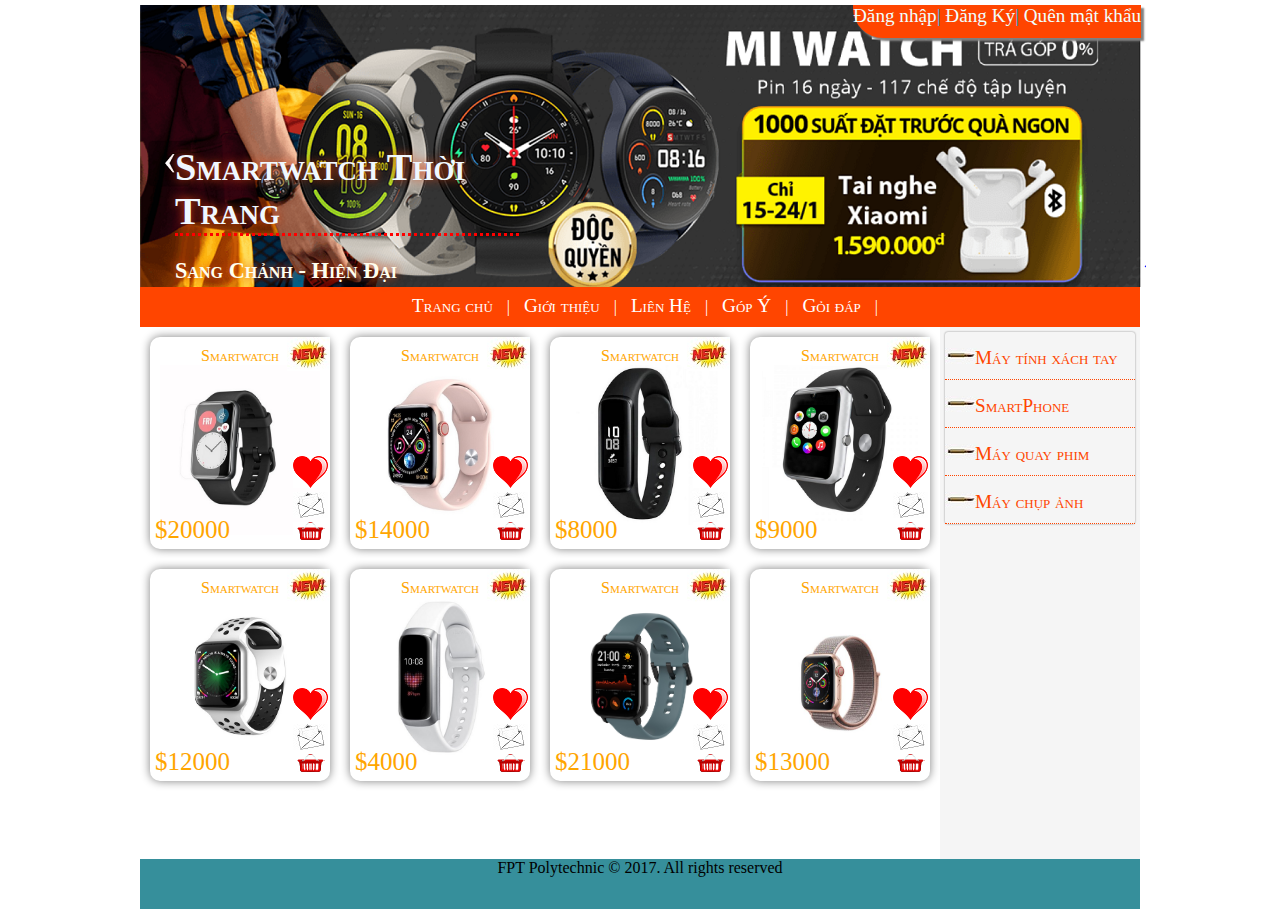
==== index.html @ dc7fd1c8 "Initial commit" ====
<!DOCTYPE html>
<html lang="en">

<head>
    <meta charset="UTF-8">
    <meta name="viewport" content="width=device-width, initial-scale=1.0">
    <title>FPT Polytechnic</title>
    <link href="css/trang-chinh.css" rel="stylesheet">
    <link href="css/hinh.css" rel="stylesheet">
    <link href="css/xo-xuong.css" rel="stylesheet">
    <link href="css/menu.css" rel="stylesheet">
    <link href="css/Lab10.css" rel="stylesheet">
    <link href="css/lab11.css" rel="stylesheet">
    <link href="css/lab11.2.css" rel="stylesheet">
    
</head>
<div id="page">

    <body>
        <div class="container">
            <header>
                <div class="top-right">
                    <a href="dang-nhap..html">Đăng nhập</a>|
                    <a href="Dang-ky..html">Đăng Ký</a>|
                    <a href="Lab10.2.html">Quên mật khẩu</a>
                </div>

                <div class="company-infor">
                    <h1>Smartwatch Thời Trang</h1>
                    <h3>Sang Chảnh - Hiện Đại</h3>
                </div>
                
            </header>
            
            <nav class="menu">
                <ul>
                    <li><a href="index.html">Trang chủ</a></li> |
                    <li><a href="Them-thong-tin.html">Giới thiệu</a>
                        <ul>
                            <li><a href="lab12.html">Sản Phẩm Mới</a></li>
                            <li><a href="lab12.2.html">Sản Phẩm Hot</a></li>
                        </ul>
                    </li> |
                    <li><a href="#">Liên Hệ</a>
                        <ul>
                            
                            <li><a href="Lab10.1.html">Khuyến mại</a></li>
                            <li><a href="Lab10.2.html">Bảo hành</a></li>
                        </ul>
                    </li> |
                    <li><a href="#">Góp Ý</a></li> |
                    <li> <a href="#">Gỏi đáp</a> </li> |
                </ul>
            </nav>
            
            
                <section>
                   
                    <div class="ee">
                        <div class="acc">
                            <div class="name"> Smartwatch</div>
                            
                            <a href="dentail.html"><img class="image" src="img/Smartwatch.jpg" width="160px" height="170px"></a>
                            <div class="price">$20000</div>
                            <div class="icons">
                                <img src="img/heart.jpg" />
                                <img src="img/letter.jpg" />
                                <img src="img/shopping-basket-icon-TEASER.png" />
                            </div>
                            <img class="new-icon" src="img/image.jpg"  />
                        </div>
                    </div>
                    <div class="ee">
                        <div class="acc">
                            <div class="name"> Smartwatch</div>
                            <img class="image" src="img/vvvvvvv.jpg" />
                            <div class="price">$14000</div>
                            <div class="icons">
                                <img src="img/heart.jpg" />
                                <img src="img/letter.jpg" />
                                <img src="img/shopping-basket-icon-TEASER.png" />
                            </div>
                            <img class="new-icon" src="img/image.jpg"  />
                        </div>
                    </div>
                    <div class="ee">
                        <div class="acc">
                            <div class="name"> Smartwatch</div>
                            <img class="image" src="img/zzzzzzzzz.jpg" />
                            <div class="price">$8000</div>
                            <div class="icons">
                                <img src="img/heart.jpg" />
                                <img src="img/letter.jpg" />
                                <img src="img/shopping-basket-icon-TEASER.png" />
                            </div>
                            <img class="new-icon" src="img/image.jpg"  />
                        </div>
                    </div>
                    <aside>
                        <ul class="vmenu">
                            <li><a href="#">Máy tính xách tay</a></li>
                            <li><a href="#">SmartPhone</a></li>
                            <li><a href="#">Máy quay phim</a></li>
                            <li><a href="#">Máy chụp ảnh</a></li>
                          </ul>
                          </ul>
                    </aside>
                    <div class="ee">
                        <div class="acc">
                            <div class="name"> Smartwatch</div>
                            <img class="image" src="img/uuuuuuuu.png" />
                            <div class="price">$9000</div>
                            <div class="icons">
                                <img src="img/heart.jpg" />
                                <img src="img/letter.jpg" />
                                <img src="img/shopping-basket-icon-TEASER.png" />
                            </div>
                            <img class="new-icon" src="img/image.jpg"  />
                        </div>
                    </div>
                    <div class="ee">
                        <div class="acc">
                            <div class="name"> Smartwatch</div>
                            <img class="image" src="img/tttttttttt.jpg" />
                            <div class="price">$12000</div>
                            <div class="icons">
                                <img src="img/heart.jpg" />
                                <img src="img/letter.jpg" />
                                <img src="img/shopping-basket-icon-TEASER.png" />
                            </div>
                            <img class="new-icon" src="img/image.jpg"  />
                        </div>
                    </div>
                    <div class="ee">
                        <div class="acc">
                            <div class="name"> Smartwatch</div>
                            <img class="image" src="img/eeeeeê.jpg" />
                            <div class="price">$4000</div>
                            <div class="icons">
                                <img src="img/heart.jpg" />
                                <img src="img/letter.jpg" />
                                <img src="img/shopping-basket-icon-TEASER.png" />
                            </div>
                            <img class="new-icon" src="img/image.jpg"  />
                        </div>
                    </div>
                    <div class="ee">
                        <div class="acc">
                            <div class="name"> Smartwatch</div>
                            <img class="image" src="img/ppppppppppppp.jpg" />
                            <div class="price">$21000</div>
                            <div class="icons">
                                <img src="img/heart.jpg" />
                                <img src="img/letter.jpg" />
                                <img src="img/shopping-basket-icon-TEASER.png" />
                            </div>
                            <img class="new-icon" src="img/image.jpg"  />
                        </div>
                    </div>
                    <div class="ee">
                        <div class="acc">
                            <div class="name"> Smartwatch</div>
                            <img class="image" src="img/ooooooooo.jpg" />
                            <div class="price">$13000</div>
                            <div class="icons">
                                <img src="img/heart.jpg" />
                                <img src="img/letter.jpg" />
                                <img src="img/shopping-basket-icon-TEASER.png" />
                            </div>
                            <img class="new-icon" src="img/image.jpg"  />
                        </div>
                    </div>
                    
                </section>
                
            </main>
            
                       
            
                <footer>
                    <P> FPT Polytechnic © 2017. All rights reserved</P>
                </footer>
                <script src="https://uhchat.net/code.php?f=b1b692"></script>
    </body>
</div>
</div>

</html>
---- css/trang-chinh.css ----
body{
    margin: 0;
    padding: 0;
}
#ee{
    text-align: center;
}
header{
    height: 300px;
    background-color: rgb(37, 172, 97);
}
.container>nav{
     line-height:40px; 
     background-color:orangered; 
     color:white;  
    text-align:center; 
    font-variant:small-caps; 
} 
.container>nav a:hover{
    color: yellowgreen;
}
article{
    float: left;
    min-height:250px ;
    width: 63%;
    background-color:white;
    padding-left: 1%;
    font-family: Verdana, Geneva, Tahoma, sans-serif;
}
.container > nav > {
    color:white; 
     text-decoration:none; 
      margin:0 10px; 
}
aside{
    float: right;
    font-variant: small-caps;
    font-size: larger;
    width: 20%;
    min-height: 532px;
    background-color:whitesmoke;
    
}
footer{
    clear: both;
    height: 50px;
    background-color: rgb(54, 143, 155);
    text-align: center;
}
iframe[name=page]{
    width: 100%;
    min-width: 400px;
}
#page{
    width: 1000px;
    margin: 0 auto;
}
.detail{
    width: 100%;
}
.detail-img {
width: 10%;
float:left;

}
.detail-content {
    width: 60%;
    float:right;
    }
---- css/hinh.css ----
.ee {
    widows: 25% ;
    float:left ;
} 

.acc{
    border-radius:10px;
    box-shadow: 0 0 10px gray;
    margin: 10px;
    padding: 10px;
    text-align: center;
    position: relative;
} 
.acc>.name{
    font-variant: small-caps;
    color: orange;
}
.acc>.image{
    max-width:98% ;
    height:160px;
    margin-bottom:10px;
}
.acc>.price{
    position: absolute;
    left: 5px;
    bottom: 5px;
    font-family: Impact;
    font-size: 25px;
    color: orange;
}
.acc>.icons{
    position: absolute;
    right: 30px;
    bottom: 5px;
    width: 7px;
}
.acc>.new-icon{
   
    position: absolute;
    top: 0px;
    right: 0px;
    float:right ;
}
---- css/xo-xuong.css ----
.menu>ul>li{
    display:inline-block ;
    position:relative ;
}
.menu>ul>li>a{
    display:block ;
}
.menu ul ul{
    position:absolute ;
    display:none ;
    padding:0px;
    margin:6px;
    list-style:none ;
    border-radius:3px;
    width:150px;
    background-color:white ;
    box-shadow:0 0 1px gray


}
.menu ul ul a{
    display:block ;
    line-height:30px;
    color:orangered ;
    text-decoration:none ;
    font-variant:small-caps ;
    font-size:larger ;
    padding:0 10px;
} 
.menu>ul{
    padding:0px;
    margin:0px;
    list-style:none;
    border-radius:3px;
    background-color:orangered ;
    text-align:center ;
}
.menu>ul>li>a{
    text-decoration:none ;
    font-variant:small-caps ;
    font-size:larger ;
    color:white ;
    padding:0 10px ;
    line-height:10px;

}

.menu ul li a:hover{
    background-color:orangered ;
    color: yellowgreen; 
} 
.menu ul li:hover>ul{
    display:block ;
    z-index: 1;
} 
.container{
    position: relative;
}
.company-infor{
    color:ivory;
    bottom: 5px;
    top: 125px;
    left: 15px;
    text-shadow: 0 0 10px rgb(226, 68, 16);
    font-variant: small-caps;
    height: 50px;
    position: relative;
    padding: 15px;
    font-size: larger;
    margin: 5px;
}
.company-infor>h1{
       color: aliceblue;
       border-bottom: 3px dotted red;
       width: 344px;
       padding: 0px;
       margin: 0px;
}
.top-right{
    color: rgb(20, 180, 243);
    font-size: larger;
    position: absolute;
    top: 0px;
    right: 5px;
    border-bottom-left-radius: 30px;
    background-color: orangered;
    height: 33px;
    box-shadow: 3px 3px 2px gray;
   
}
.top-right a{
    text-decoration: none;
    color: azure;
}
.top-right a:hover{
          color:yellowgreen;
}
.container>header{
    background-size: 100% 100%;
    background:url("../img/banner.PNG") no-repeat center center;
    position: relative;
    height: 282px;
    width: 1006px;
}
---- css/menu.css ----
.vmenu{
    padding:0px ;
    margin:5px;
    list-style:none ;
    border-radius:3px ;
    box-shadow:0 0 2px gray; 

} 
.vmenu a{
    background: url(../img/dannnn.jpg) no-repeat left center;
    display: block ;
    border-bottom: 1px dotted orangered ;
    color: orangered ;
    font-variant: small-caps ;
    text-decoration: none ;
    padding: 15px 5px 10px 30px;
} 
.vmenu a:hover{
    background: url(../img/heartt.jpg) no-repeat left center;
    border-bottom: 1px dotted white;
    background-color: orangered ;
    color: yellowgreen ;
    font-weight: bold ; 
}
---- css/lab11.css ----
table{
    border-collapse: collapse;
    border: 1px solid rgb(28, 29, 27);
    text-align: center;
    width: 650px;
    height: 400px;
}
tr:nth-child(2n){
    background-color: ivory;
}
tr:nth-child(2n+1){
    background-color: rgb(199, 236, 162);
}
tr:first-child{
    background-color: lightgreen;
}
---- css/lab11.2.css ----
table{
    border-collapse: collapse;
    border: 1px solid rgb(4, 50, 255);
    text-align: center;
    width: 650px;
    height: 400px;
}
tr:nth-child(2n){
    background-color:honeydew;
}
tr:nth-child(2n+1){
    background-color: rgb(221, 213, 213);
}

th{
    background-color: rgb(113, 171, 247);
    color: white;
}
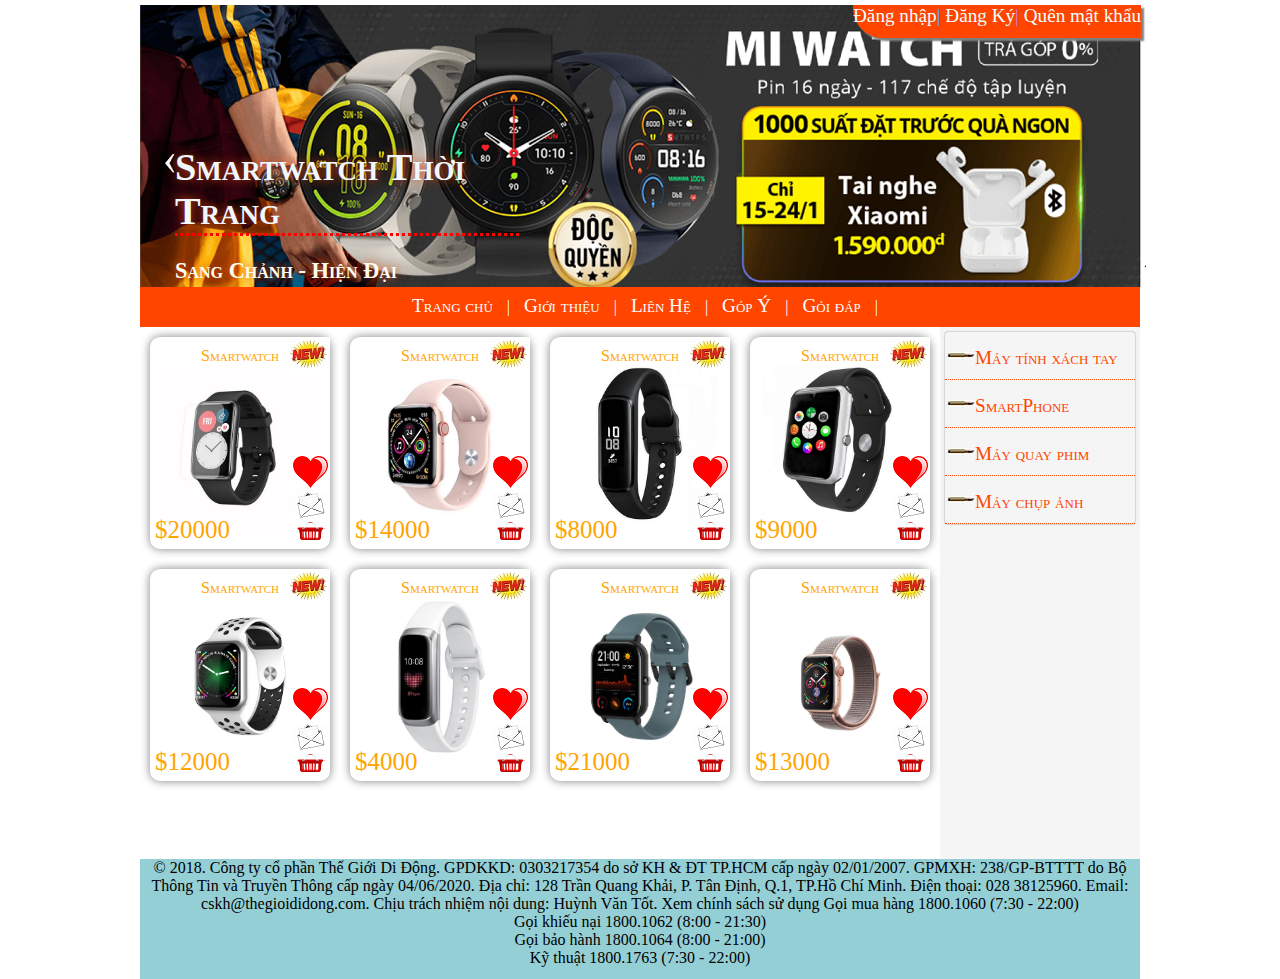
==== commit 343dfedd: "Update index.html" ====
--- a/index.html
+++ b/index.html
@@ -178,7 +178,12 @@
                        
             
                 <footer>
-                    <P> FPT Polytechnic © 2017. All rights reserved</P>
+                    © 2018. Công ty cổ phần Thế Giới Di Động. GPDKKD: 0303217354 do sở KH & ĐT TP.HCM cấp ngày 02/01/2007. GPMXH: 238/GP-BTTTT do Bộ Thông Tin và Truyền Thông cấp ngày 04/06/2020. Địa chỉ: 128 Trần Quang Khải, P. Tân Định, Q.1, TP.Hồ Chí Minh. Điện thoại: 028 38125960. Email: cskh@thegioididong.com.
+Chịu trách nhiệm nội dung: Huỳnh Văn Tốt. Xem chính sách sử dụng
+                    Gọi mua hàng 1800.1060 (7:30 - 22:00)<br>
+                    Gọi khiếu nại   1800.1062 (8:00 - 21:30)<br>
+                    Gọi bảo hành   1800.1064 (8:00 - 21:00)<br>
+                    Kỹ thuật           1800.1763 (7:30 - 22:00)<br>
                 </footer>
                 <script src="https://uhchat.net/code.php?f=b1b692"></script>
     </body>
--- a/css/trang-chinh.css
+++ b/css/trang-chinh.css
@@ -43,8 +43,8 @@
 }
 footer{
     clear: both;
-    height: 50px;
-    background-color: rgb(54, 143, 155);
+    height: 120px;
+    background-color: rgb(149, 207, 214);
     text-align: center;
 }
 iframe[name=page]{
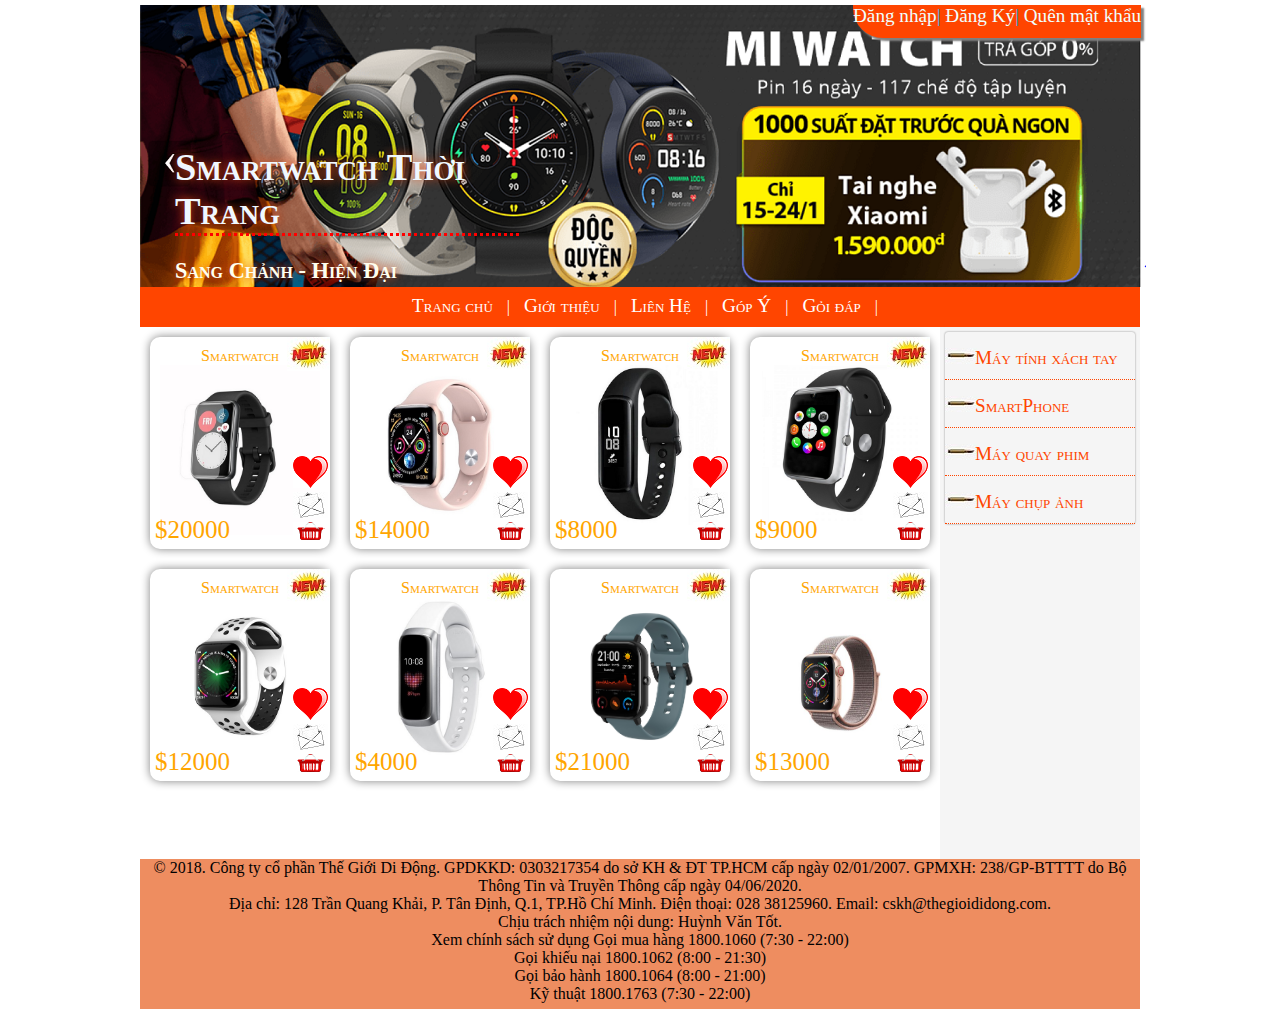
==== commit cb0e33a3: "Update index.html" ====
--- a/index.html
+++ b/index.html
@@ -34,18 +34,18 @@
             
             <nav class="menu">
                 <ul>
-                    <li><a href="index.html">Trang chủ</a></li> |
-                    <li><a href="Them-thong-tin.html">Giới thiệu</a>
-                        <ul>
-                            <li><a href="lab12.html">Sản Phẩm Mới</a></li>
-                            <li><a href="lab12.2.html">Sản Phẩm Hot</a></li>
-                        </ul>
-                    </li> |
+                    <li><a href="Index.html">Trang chủ</a></li> |
+                    <li><a href="Them-thong-tin.html">Giới thiệu</a></li> |
                     <li><a href="#">Liên Hệ</a>
                         <ul>
                             
                             <li><a href="Lab10.1.html">Khuyến mại</a></li>
                             <li><a href="Lab10.2.html">Bảo hành</a></li>
+                            <li><a href="lab11.html">Lịch thi đấu</a></li>
+                            <li><a href="Lab11.2.html">Tỉ giá ngoại tệ</a></li>
+                            <li><a href="lab12.html">Báo sinh viên</a></li>
+                            <li><a href="lab12.2.html">Tin tức thời sự</a></li>
+                            
                         </ul>
                     </li> |
                     <li><a href="#">Góp Ý</a></li> |
@@ -55,7 +55,6 @@
             
             
                 <section>
-                   
                     <div class="ee">
                         <div class="acc">
                             <div class="name"> Smartwatch</div>
@@ -176,15 +175,16 @@
             </main>
             
                        
-            
-                <footer>
-                    © 2018. Công ty cổ phần Thế Giới Di Động. GPDKKD: 0303217354 do sở KH & ĐT TP.HCM cấp ngày 02/01/2007. GPMXH: 238/GP-BTTTT do Bộ Thông Tin và Truyền Thông cấp ngày 04/06/2020. Địa chỉ: 128 Trần Quang Khải, P. Tân Định, Q.1, TP.Hồ Chí Minh. Điện thoại: 028 38125960. Email: cskh@thegioididong.com.
-Chịu trách nhiệm nội dung: Huỳnh Văn Tốt. Xem chính sách sử dụng
-                    Gọi mua hàng 1800.1060 (7:30 - 22:00)<br>
-                    Gọi khiếu nại   1800.1062 (8:00 - 21:30)<br>
-                    Gọi bảo hành   1800.1064 (8:00 - 21:00)<br>
-                    Kỹ thuật           1800.1763 (7:30 - 22:00)<br>
-                </footer>
+            <footer>
+                © 2018. Công ty cổ phần Thế Giới Di Động. GPDKKD: 0303217354 do sở KH & ĐT TP.HCM cấp ngày 02/01/2007. GPMXH: 238/GP-BTTTT do Bộ Thông Tin và Truyền Thông cấp ngày 04/06/2020. <br>
+                Địa chỉ: 128 Trần Quang Khải, P. Tân Định, Q.1, TP.Hồ Chí Minh. Điện thoại: 028 38125960. Email: cskh@thegioididong.com. <br>
+            Chịu trách nhiệm nội dung: Huỳnh Văn Tốt.<br> Xem chính sách sử dụng
+                Gọi mua hàng 1800.1060 (7:30 - 22:00)<br>
+                Gọi khiếu nại   1800.1062 (8:00 - 21:30)<br>
+                Gọi bảo hành   1800.1064 (8:00 - 21:00)<br>
+                Kỹ thuật           1800.1763 (7:30 - 22:00)<br>
+            </footer>
+
                 <script src="https://uhchat.net/code.php?f=b1b692"></script>
     </body>
 </div>
--- a/css/trang-chinh.css
+++ b/css/trang-chinh.css
@@ -43,9 +43,10 @@
 }
 footer{
     clear: both;
-    height: 120px;
-    background-color: rgb(149, 207, 214);
+    height: 150px;
+    background-color:rgb(238, 141, 96);
     text-align: center;
+  
 }
 iframe[name=page]{
     width: 100%;
